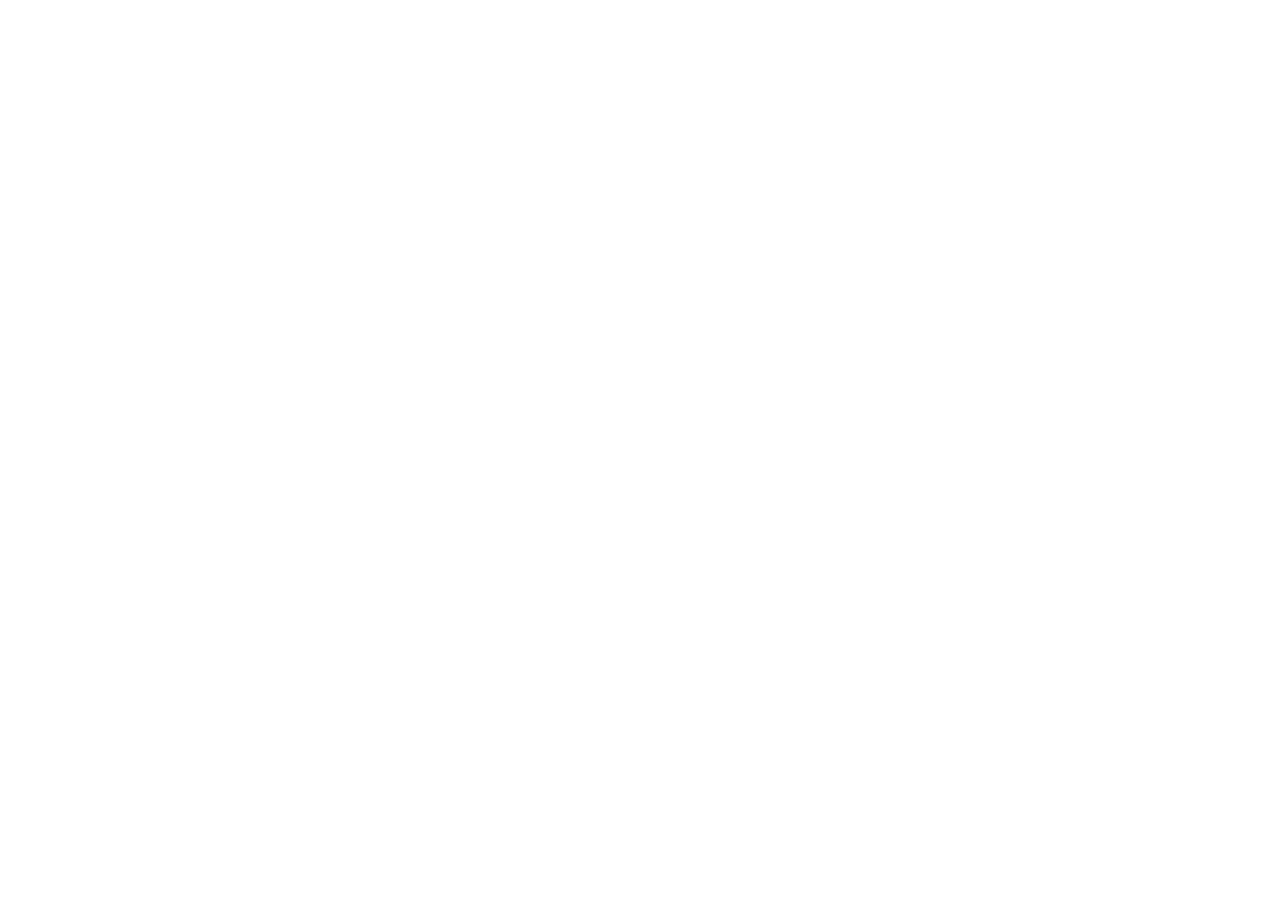
==== components/footer/index.html @ 2a4fb4bd "Add initial button, footer, navbar components with styles and HTML structure" ====
<!DOCTYPE html>
<html lang="da">

<head>
    <meta charset="UTF-8">
    <meta name="viewport" content="width=device-width, initial-scale=1.0">
    <link rel="stylesheet" href="footer.css">
    <link rel="preconnect" href="https://fonts.googleapis.com">
    <link rel="preconnect" href="https://fonts.gstatic.com" crossorigin>
    <link
        href="https://fonts.googleapis.com/css2?family=Inter:ital,opsz,wght@0,14..32,100..900;1,14..32,100..900&display=swap"
        rel="stylesheet">
    <link rel="preconnect" href="https://fonts.googleapis.com">
    <link rel="preconnect" href="https://fonts.gstatic.com" crossorigin>
    <link href="https://fonts.googleapis.com/css2?family=Plus+Jakarta+Sans:ital,wght@0,200..800;1,200..800&display=swap"
        rel="stylesheet">
    <title>Metal kollegiet</title>

</head>
<body>
    
</body>
</html>
---- components/footer/footer.css ----
* {
  box-sizing: border-box;
  margin: 0;
  padding: 0;
}

:root {
  /* Colors */
  --orange-color: #E07A5F;

  /* Fonts */
  --font-heading: "Inter", sans-serif;
  --font-text: "Plus Jakarta Sans", sans-serif;
}

ul[role="list"] {
  list-style: none;
}

.visually-hidden {
    position: absolute;
    width: 1px;
    height: 1px;
    overflow: hidden;
    white-space: nowrap;
    clip: rect(0 0 0 0);
    clip-path: inset(50%);
}

/****** DESKTOP ******/
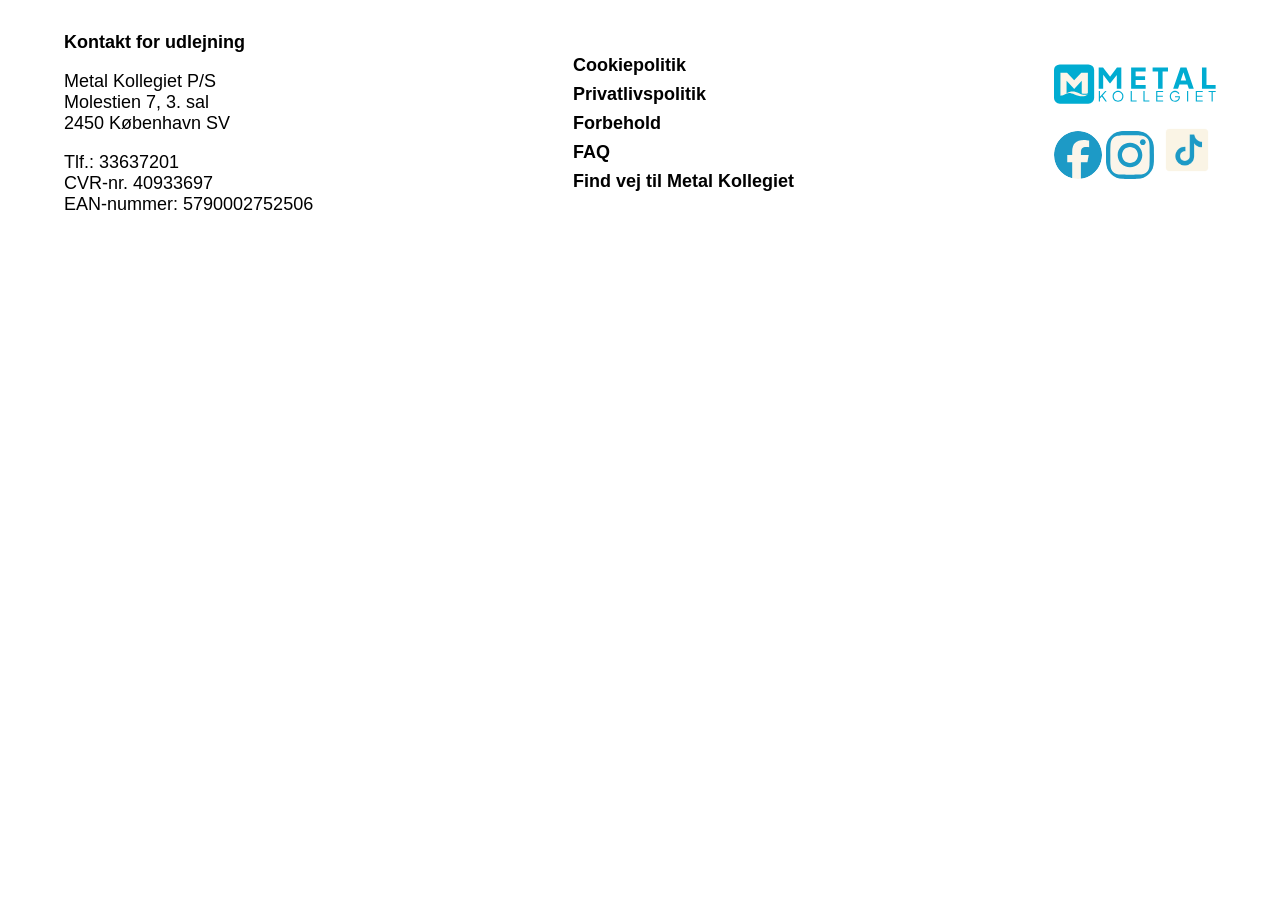
==== commit b32da50a: "Add TikTok icon and update footer and navbar components - Added a new TikTok SVG icon to the footer." ====
--- a/components/footer/index.html
+++ b/components/footer/index.html
@@ -19,5 +19,36 @@
 </head>
 <body>
     
+    <footer class="c-footer">
+        <address>
+            <span class="bold">Kontakt for udlejning</span>
+            <br>
+            <span>Metal Kollegiet P/S</span>
+            <span>Molestien 7, 3. sal</span>
+            <span>2450 København SV</span>
+            <br>
+            <a href="tel:33637201">
+                Tlf.: 33637201
+            </a>
+            <span>CVR-nr. 40933697</span>
+            <span>EAN-nummer: 5790002752506</span>
+        </address>
+        <ul role="list" class="links">
+            <li><a href="#">Cookiepolitik</a></li>
+            <li><a href="#">Privatlivspolitik</a></li>
+            <li><a href="#">Forbehold</a></li>
+            <li><a href="#">FAQ</a></li>
+            <li><a href="#">Find vej til Metal Kollegiet</a></li>
+        </ul>
+        <div class="logo-and-socials">
+            <img src="./icons/logo-desktop.svg" alt="Gå tilbage til forsiden">
+            <div class="social-icons">
+                <a href="#"><img src="./icons/facebook.svg" alt="Facebook"></a>
+                <a href="#"><img src="./icons/instagram.svg" alt="Instagram"></a>
+                <a href="#"><img src="./icons/tiktok.svg" alt="TikTok"></a>
+            </div>
+        </div>
+    </footer>
+
 </body>
 </html>
--- a/components/footer/footer.css
+++ b/components/footer/footer.css
@@ -11,6 +11,12 @@
   /* Fonts */
   --font-heading: "Inter", sans-serif;
   --font-text: "Plus Jakarta Sans", sans-serif;
+
+    /* Font Weights */
+  --font-weight-regular: 400;
+  --font-weight-medium: 500;
+  --font-weight-semi-bold: 600;
+  --font-weight-bold: 700;
 }
 
 ul[role="list"] {
@@ -27,4 +33,63 @@
     clip-path: inset(50%);
 }
 
-/****** DESKTOP ******/+/****** DESKTOP ******/
+
+.c-footer {
+  display: flex;
+  flex-wrap: wrap;
+  justify-content: space-between;
+  align-items: center;
+  padding: 2rem 4rem;
+  gap: 50px;
+
+  address {
+    font-style: normal;
+
+    span {
+      display: block;
+      font-family: var(--font-heading);
+      font-size: 18px;
+    }
+
+    a {
+      font-family: var(--font-heading);
+      font-size: 18px;
+      color: black;
+      text-decoration: none;
+    }
+
+    .bold {
+      font-weight: var(--font-weight-bold);
+    }
+  }
+
+  .links {
+    display: flex;
+    flex-direction: column;
+    gap: 1ch;
+
+    a {
+      font-family: var(--font-heading);
+      font-size: 18px;
+      color: black;
+      font-weight: var(--font-weight-semi-bold);
+      text-decoration: none;
+
+      &:hover {
+        text-decoration: underline;
+      }
+    }
+  }
+
+  .logo-and-socials {
+    display: flex;
+    flex-direction: column;
+    gap: 1rem;
+
+    /* img {
+      max-width: 250px;
+      width: 100%;
+    } */
+  }
+}
